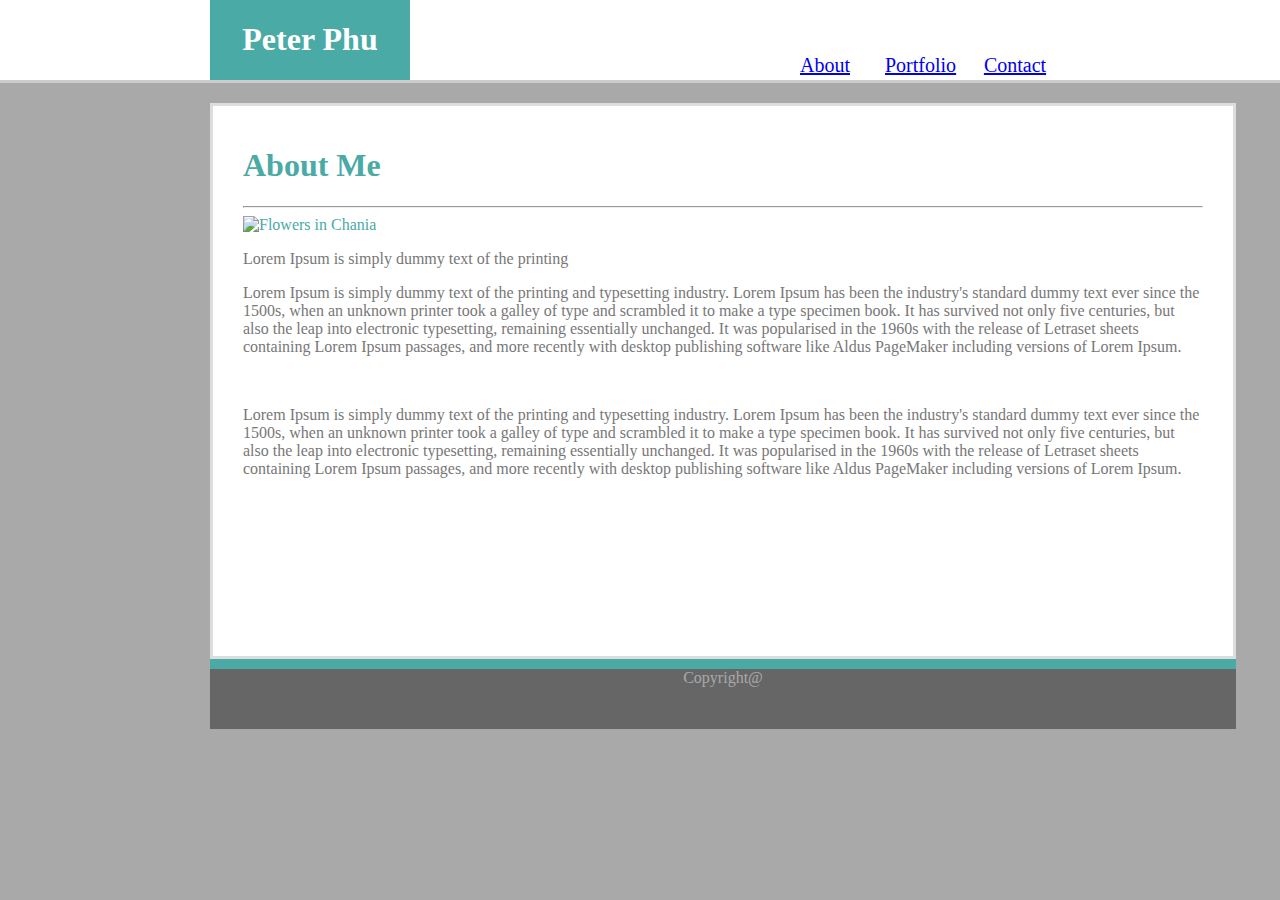
==== index.html @ b5e80ee3 "Responsive-Portfolio" ====
<!DOCTYPE html>
<html>
<head>
    <meta charset="utf-8" />
    <meta http-equiv="X-UA-Compatible" content="IE=edge">
    <title>Page Title</title>
    <meta name="viewport" content="width=device-width, initial-scale=1">
    <link rel="stylesheet" type="text/css" media="screen" href="style.css" />
    <script src="main.js"></script>

<title>This is my website</title>    


</head>


<body>

    <header>
        <div class="container"><h1>Peter Phu</h1>

        
    </div>

    <nav>
        <ul>
            <li><a href="index.html">About</a></li>
            <li><a href="portfolio.html">Portfolio</a></li>
            <li><a href="contact.html">Contact</a></li>
        </ul>



        
    </nav>

    </header>

        <div class="About">
            <h1>About Me</h1>
        

    <hr />

    


                <div class="row">

                    <div class="col-md-3"></div>

                    <img src="images/image holder.png" alt="Flowers in Chania", height="150px">

                    <div class="col-md-9">

                    <p>Lorem Ipsum is simply dummy text of the printing

                    </p>

                    </div>
                    
                    
                
                </div>

                    <p>Lorem Ipsum is simply dummy text of the printing and typesetting industry. Lorem Ipsum has been the industry's standard dummy text ever since the 1500s, when an unknown printer took a galley of type and scrambled it to make a type specimen book. It has survived not only five centuries, but also the leap into electronic typesetting, remaining essentially unchanged. It was popularised in the 1960s with the release of Letraset sheets containing Lorem Ipsum passages, and more recently with desktop publishing software like Aldus PageMaker including versions of Lorem Ipsum.</p>

        
        
        
    

        


<br />
    
    <p>
            Lorem Ipsum is simply dummy text of the printing and typesetting industry. Lorem Ipsum has been the industry's standard dummy text ever since the 1500s, when an unknown printer took a galley of type and scrambled it to make a type specimen book. It has survived not only five centuries, but also the leap into electronic typesetting, remaining essentially unchanged. It was popularised in the 1960s with the release of Letraset sheets containing Lorem Ipsum passages, and more recently with desktop publishing software like Aldus PageMaker including versions of Lorem Ipsum.
        </p>


    


        </div>



</body>


<div class="container2"></div>




<footer>Copyright@</footer>

</html>
---- style.css ----
body {
    margin-top: 0px;
    margin-bottom: 0px;
    margin-left: 0px;
    margin-right: 0px;
    font-family: Times New Roman;
    background-color: darkgray;
    color: black;
}

h2 {
    color: white;

}

.container {
    float: left;
    background-color: #4aaaa5;
    width: 200px;
    height: 80px;
    margin-left: 210px;
    text-align: center;
    
}




header {
    border-bottom: solid;
    border-color: #cccccc;
    background-color: #ffffff;
    display: block;
    width: 100%;
    height: 80px;
    color: #ffffff;
    margin-bottom: 20px;
    font-family: Times New Roman;

}

nav {
    float: right;
    line-height: 70px;
    background-color: white;
    margin-right: 220px;
    font-size: 20px;
    
}


.About {
    border-style: solid;
    width: 960px;
    height: 500px;
    background-color: white;
    color: #4aaaa5;
    margin-left: 210px;
    padding: 30px;
    padding-top: 20px;
    border-color: #dddddd;
    
}

footer {
    width: 100px;
    height: 30px;
    color: darkgray;

}

.contact {
    border-style: solid;
    width: 960px;
    height: 500px;
    background-color: white;
    color: black;
    margin-left: 200px;
    padding: 30px;
    padding-top: 20px;

}

nav {
    color: grey;
    background-color: #ffffff;
    height: 40px;
    text-align: center;
    
}

nav li {
    display: inline-block;
    width: 70px;
    height: 70px;
    margin-bottom: 80px;
    text-align: center;
    padding: 10px;
    color: #777777;
}
    
    



footer {
    background-color: #666666;
    width: 1026px;
    height: 60px;
    margin-left: 210px;
    text-align: center;
}

.container2 {
    background-color: #4aaaa5;
    width: 1026px;
    height: 10px;
    margin-left: 210px;
}

.Contact {
    border-style: solid;
    width: 960px;
    height: 580px;
    background-color: white;
    color: #4aaaa5;
    margin-left: 210px;
    padding: 30px;
    padding-top: 20px;
    border-color: #dddddd;
    


    
}

.portfolio {
    border-style: solid;
    width: 960px;
    height: 580px;
    background-color: white;
    color: #4aaaa5;
    margin-left: 210px;
    padding: 30px;
    padding-top: 20px;
    border-color: #dddddd;


}

.box1 {
    width: 30%;
    height: 25%;
    background-color: red;

}

.box2 {
    float: left;
    width: 30%;
    height: 25%;
    background-color: red;
    margin-top: 10px;

}

.box3 {
    float: left;
    width: 30%;
    height: 25%;
    background-color: red;
    clear: both;
    margin-top: 10px;
    
}

.box3 {
    float: left;
    width: 30%;
    height: 25%;
    background-color: red;
    clear: both;
}


p   {
    color: #777777;
    
}

@media screen and (max-width: 600px) {
    body {
      background-color: blue;
    }
  }
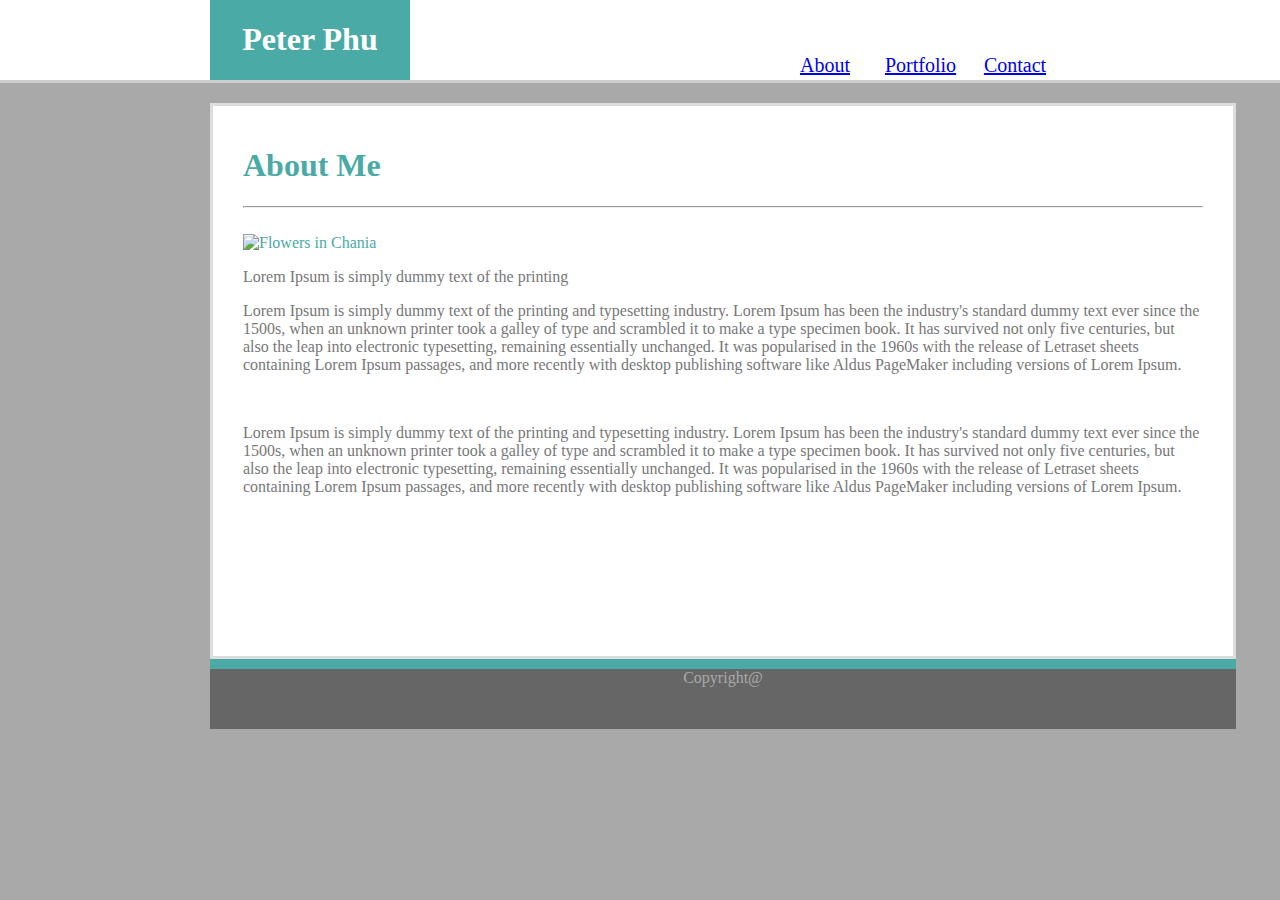
==== commit 9486edd1: "Responsive-Portfolio" ====
--- a/index.html
+++ b/index.html
@@ -37,47 +37,47 @@
     </header>
 
         <div class="About">
-            <h1>About Me</h1>
-        
 
-    <hr />
+            <div class="row">
+                    <div class="col-md-12">
+                                <h1>About Me</h1>
+
+
+                                    <hr />
+            </div>    
+                    </div>
+
+   <br />
 
     
 
 
                 <div class="row">
 
-                    <div class="col-md-3"></div>
+                    <div class="col-md-3">
 
-                    <img src="images/image holder.png" alt="Flowers in Chania", height="150px">
+                        <img src="https://dummyimage.com/420x320/ff7f7f/333333.png&text=Sample" alt="Flowers in Chania", height="150px">
 
-                    <div class="col-md-9">
+                    
 
-                    <p>Lorem Ipsum is simply dummy text of the printing
+                                    <div class="col-md-9">
 
-                    </p>
+                                            <p>Lorem Ipsum is simply dummy text of the printing</p>
 
                     </div>
+
+                </div>
                     
-                    
-                
-                </div>
+                                    </div>
+                                   
 
                     <p>Lorem Ipsum is simply dummy text of the printing and typesetting industry. Lorem Ipsum has been the industry's standard dummy text ever since the 1500s, when an unknown printer took a galley of type and scrambled it to make a type specimen book. It has survived not only five centuries, but also the leap into electronic typesetting, remaining essentially unchanged. It was popularised in the 1960s with the release of Letraset sheets containing Lorem Ipsum passages, and more recently with desktop publishing software like Aldus PageMaker including versions of Lorem Ipsum.</p>
 
         
-        
-        
-    
-
-        
-
-
 <br />
     
-    <p>
-            Lorem Ipsum is simply dummy text of the printing and typesetting industry. Lorem Ipsum has been the industry's standard dummy text ever since the 1500s, when an unknown printer took a galley of type and scrambled it to make a type specimen book. It has survived not only five centuries, but also the leap into electronic typesetting, remaining essentially unchanged. It was popularised in the 1960s with the release of Letraset sheets containing Lorem Ipsum passages, and more recently with desktop publishing software like Aldus PageMaker including versions of Lorem Ipsum.
-        </p>
+                    <p>Lorem Ipsum is simply dummy text of the printing and typesetting industry. Lorem Ipsum has been the industry's standard dummy text ever since the 1500s, when an unknown printer took a galley of type and scrambled it to make a type specimen book. It has survived not only five centuries, but also the leap into electronic typesetting, remaining essentially unchanged. It was popularised in the 1960s with the release of Letraset sheets containing Lorem Ipsum passages, and more recently with desktop publishing software like Aldus PageMaker including versions of Lorem Ipsum.
+                    </p>
 
 
     
--- a/style.css
+++ b/style.css
@@ -188,8 +188,95 @@
     
 }
 
-@media screen and (max-width: 600px) {
+@media screen and (max-width: 980px) {
+    .About {
+        width: 100%;
+
+    }    
+
+    .portfolio {
+        width: 100%;
+
+    }
+
+    .contact {
+        width: 100%;
+    }
+        
+
+    footer {
+        width: 100%;
+    }
+
+    .container2 {
+        width: 100%;
+        
+    }
+    
     body {
-      background-color: blue;
-    }
+       
+
+    }
+
+}
+  
+
+  @media screen and (max-width: 768px) {
+
+    .About {
+        width: 100%;
+
+    }    
+
+    .portfolio {
+        width: 100%;
+
+    }
+
+    .contact {
+        width: 100%;
+    }
+        
+
+    footer {
+        width: 100%;
+    }
+
+    .container2 {
+        width: 100%;
+        
+    }
+    
+    
+    
+  }
+
+  @media screen and (max-width: 640px) {
+
+    .About {
+        width: 100%;
+
+    }    
+
+    .portfolio {
+        width: 100%;
+
+    }
+
+    .contact {
+        width: 100%;
+    }
+        
+
+    footer {
+        width: 100%;
+    }
+
+    .container2 {
+        width: 100%;
+        
+    }
+    
+    
+    
   }